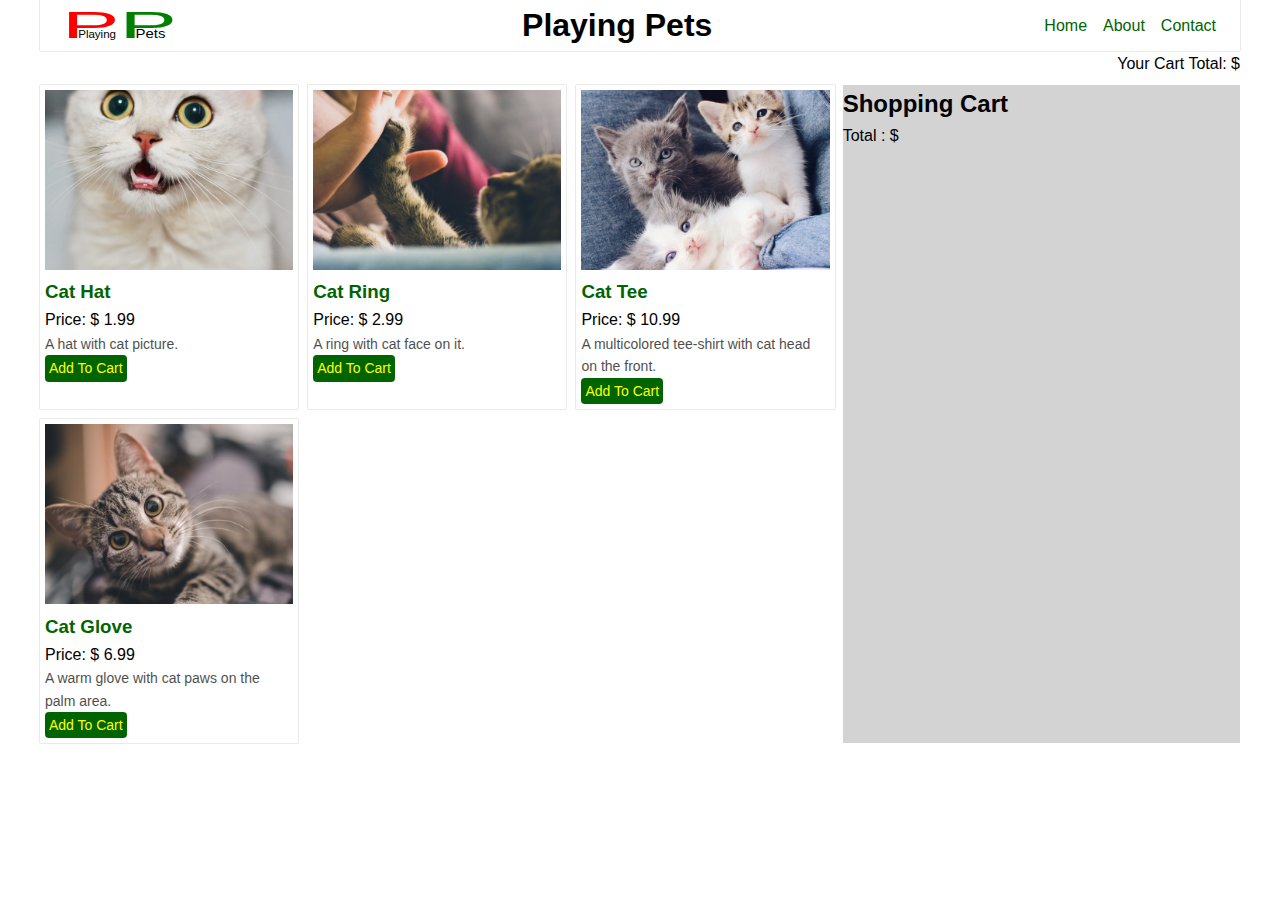
==== index.html @ d2be7d73 "first commit: app skeleton set up" ====
<!DOCTYPE html>
<html lang="en">

<head>
    <meta charset="UTF-8">
    <meta name="viewport" content="width=device-width, initial-scale=1.0">
    <link rel="icon" href="/images/playing_pets_logo.png">
    <link rel="stylesheet" href="styles.css">
    <title>Playing Pets</title>
</head>
<header class="main-header">
    <a href="/"><img src="/images/playing_pets.svg" alt="Playing Pets logo" title="Playing Pets" class="logo"></a>
    <h1 class="masthead">Playing Pets</h1>
    <nav class="main-nav">
        <a href="/" class="main-link" title="home page">Home</a>
        <a href="#" class="main-link" title="about page">About</a>
        <a href="#" class="main-link" title="contact page">Contact</a>
    </nav>
</header>
<section id="your-cart-total">
    <p>Your Cart Total: $ <span></span> </p>
</section>
<section id="shop-container">
    <main id="product-container"></main>
    <main id="cart-container">
        <h2 class="section-title">Shopping Cart</h2>
        <section id="cart"></section>
        <p class="cart-amount">Total : $ <span id="cart-total"></span> </p>
    </main>
</section>

<body>

    <script src="app.js" type="module"></script>
</body>

</html>
---- styles.css ----
*, *::before, *::after{
    box-sizing: border-box;
}
*{
    padding: 0;
    margin: 0;
    font-family: Arial;
}
body{
    width: 100%;
    max-width: 1200px;
    margin: auto;
    line-height: 1.6;
}
button{
    all: unset;
}
a{
    text-decoration: none;
    color: unset;
}
.main-header{
    box-shadow: 0 0 1px gray;
}
.main-header, .main-nav{
    display: flex;
    flex-wrap: wrap;
    justify-content: space-between;
    align-items: center;
}
.main-nav{
    padding-right: 8px;
}
.logo{
    width: 150px;
    height: 40px;
}
.main-link{
    padding-right:16px;
    color: darkgreen;
}
.main-link:hover, .main-link.active{
    text-decoration: underline;
}

/* Shop styles */
#your-cart-total{
    text-align: right;
}
#shop-container{
    display: grid;
    grid-template-columns: 2fr 1fr;
    grid-column-gap: 8px;
    margin: 8px 0;
}
#product-container{
    display: grid;
    grid-template-columns: repeat(auto-fit, minmax(250px, 1fr));
    grid-gap: 10px;
    
}
#cart-container{
    background: lightgray;
}
.item, .cart-item{
    padding: 5px;
    box-shadow: 0 0 1px gray;
}
.item-image, .cart-item-image{
    height: 180px;
    object-fit: cover;
    width: 100%;
}
.item-name{
    color: darkgreen;
}
.item-description{
    font-size: 14px;
    opacity: .7;
}
.add-to-cart, .remove-cart-item{
    background: darkgreen;
    color: yellow;
    padding: 2px 4px;
    cursor: pointer;
    border-radius: 4px;
    font-size: 14px;
    transition: 200ms all ease-in;
}
.add-to-cart:hover, .add-to-cart[disabled]{
    color: white;
    opacity: .5;
}





@media (max-width: 650px){
    .masthead{
        display: none;
    }
    #shop-container{
        grid-template-columns: 1fr;
    }
}
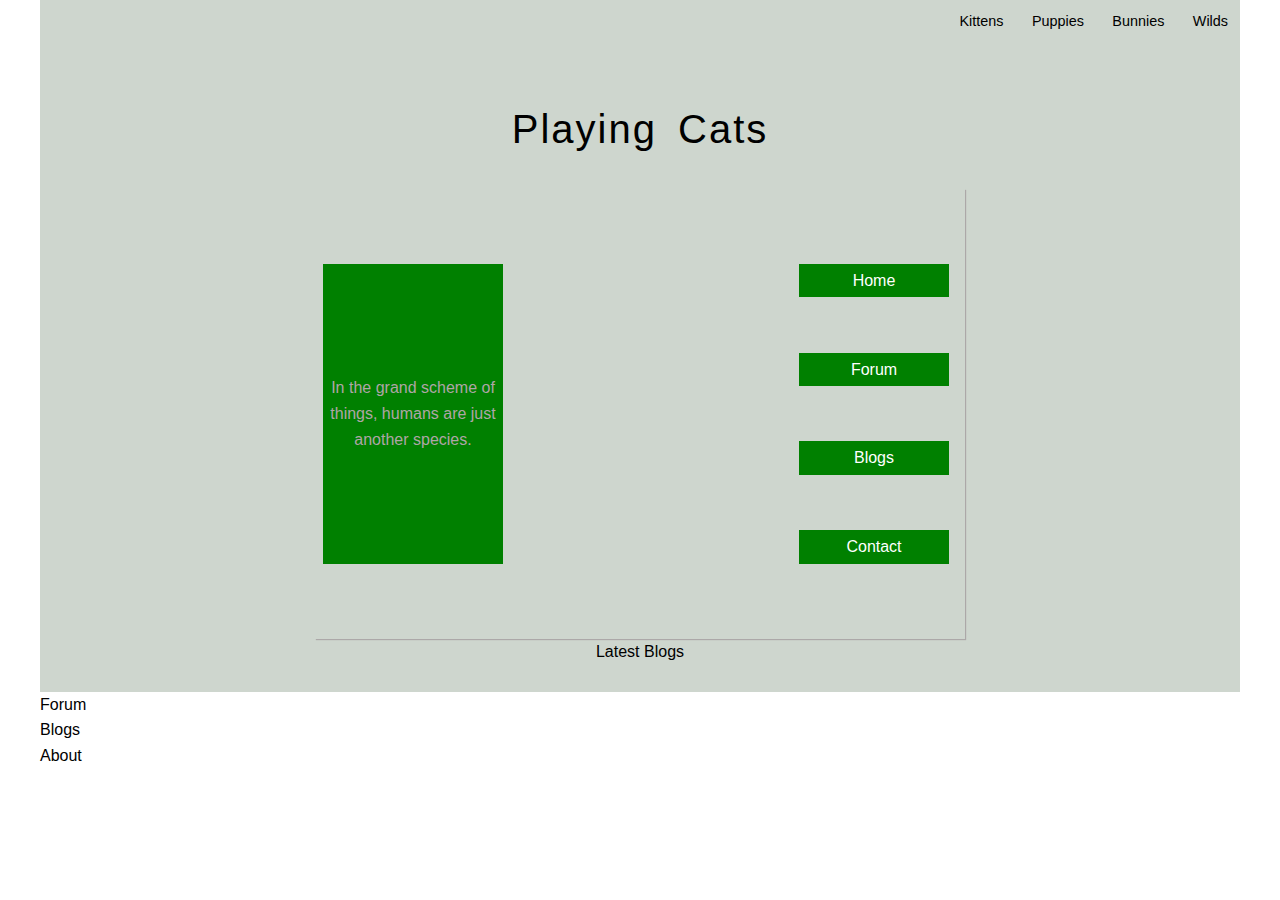
==== commit cb096bf9: "set up for 4page-app with each page to be developped as a single page app for each of the four pets" ====
--- a/index.html
+++ b/index.html
@@ -4,34 +4,54 @@
 <head>
     <meta charset="UTF-8">
     <meta name="viewport" content="width=device-width, initial-scale=1.0">
-    <link rel="icon" href="/images/playing_pets_logo.png">
-    <link rel="stylesheet" href="styles.css">
+    <link rel="stylesheet" href="index.css">
     <title>Playing Pets</title>
 </head>
-<header class="main-header">
-    <a href="/"><img src="/images/playing_pets.svg" alt="Playing Pets logo" title="Playing Pets" class="logo"></a>
-    <h1 class="masthead">Playing Pets</h1>
-    <nav class="main-nav">
-        <a href="/" class="main-link" title="home page">Home</a>
-        <a href="#" class="main-link" title="about page">About</a>
-        <a href="#" class="main-link" title="contact page">Contact</a>
-    </nav>
-</header>
-<section id="your-cart-total">
-    <p>Your Cart Total: $ <span></span> </p>
-</section>
-<section id="shop-container">
-    <main id="product-container"></main>
-    <main id="cart-container">
-        <h2 class="section-title">Shopping Cart</h2>
-        <section id="cart"></section>
-        <p class="cart-amount">Total : $ <span id="cart-total"></span> </p>
-    </main>
-</section>
 
 <body>
+    <nav class="top-nav">
+        <a href="#" class="top-link">Kittens</a>
+        <a href="#" class="top-link">Puppies</a>
+        <a href="#" class="top-link">Bunnies</a>
+        <a href="#" class="top-link">Wilds</a>
+    </nav>
+    <section class="app-wrapper">
+        <!-- home section begins -->
+        <main class="main-page">
+            <article id="landing">
+                <header class="landing-header">
+                    <h1 class="landing-masthead">Playing Cats</h1>
+                </header>
+                <section class="landing-content">
+                    <!-- display this as two column flexbox -->
+                    <div class="landing-message">
+                        <p>In the grand scheme of things, humans are just another species.</p>
+                    </div>
+                    <nav class="landing-nav">
+                        <span class="main-link">Home</span>
+                        <span class="main-link">Forum</span>
+                        <span class="main-link">Blogs</span>
+                        <span class="main-link">Contact</span>
+                    </nav>
+                </section>
+                <div class="landing-bottom">
+                    <p>Latest Blogs</p>
+                </div>
+            </article>
+        </main>
+        <!-- home section ends -->
+        <!-- forum section begins -->
+        <main class="main-page">Forum</main>
+        <!-- forum section ends -->
+        <!-- blog section begins -->
+        <main class="main-page">Blogs</main>
+        <!-- blog section ends -->
+        <!-- about section begins -->
+        <main class="main-page">About</main>
+        <!-- about section ends -->
+    </section>
 
-    <script src="app.js" type="module"></script>
+    <script src="main.js" type="module"></script>
 </body>
 
 </html>--- a/index.css
+++ b/index.css
@@ -0,0 +1,94 @@
+*, *::before, *::after{
+    box-sizing: border-box;
+}
+*{
+    padding: 0;
+    margin: 0;
+    font-family: Arial;
+}
+body{
+    width: 100%;
+    max-width: 1200px;
+    margin: auto;
+    line-height: 1.6;
+}
+button{
+    all: unset;
+}
+a{
+    text-decoration: none;
+    color: unset;
+}
+.top-nav{
+    text-align: right;
+    background:  rgb(206, 214, 206) ;
+    padding: 8px 0;
+}
+.top-link{
+    padding: 0 12px;
+    font-size: .9rem;
+}
+#landing{
+    background: rgb(206, 214, 206);
+    display: flex;
+    flex-direction: column;
+    height: 650px;
+    justify-content: center;
+    align-items: center;
+}
+.landing-header{
+    padding: 8px 0;
+    width: 100%;
+    /* margin:  auto; */
+    text-align: center;
+    margin: 20px;
+}
+.landing-masthead{
+    font-size: 2.5em;
+    word-spacing: 8px;
+    letter-spacing: 2px;
+    font-weight: 300;
+}
+.landing-content, .landing-nav, .landing-message{
+    display: flex;
+}
+.landing-content{
+    justify-content: space-between;
+    align-items: center;
+    box-shadow: 1px 1px 1px 0 rgb(172, 168, 168);
+    padding: 8px;
+    height: 450px;
+    width: 100%;
+    max-width: 650px;
+    margin: 0 8px;
+}
+.landing-nav{
+    flex-direction: column;
+    justify-content: space-between;
+    align-items: center;
+    margin: 0 8px;
+    height: 300px;
+}
+.landing-message{
+    justify-content: center;
+    align-items: center;
+    text-align: center;
+    height: auto;
+    width: 100%;
+    max-width: 180px;
+    background: green;
+    color: rgb(175, 166, 166);
+    height: 300px;
+}
+.main-link{
+    padding: 4px 0;
+    /* margin: 20px auto; */
+    background: green;
+    width: 150px;
+    text-align: center;
+    cursor: pointer;
+    color: white;
+}
+.main-link:hover{
+    color: yellow;
+}
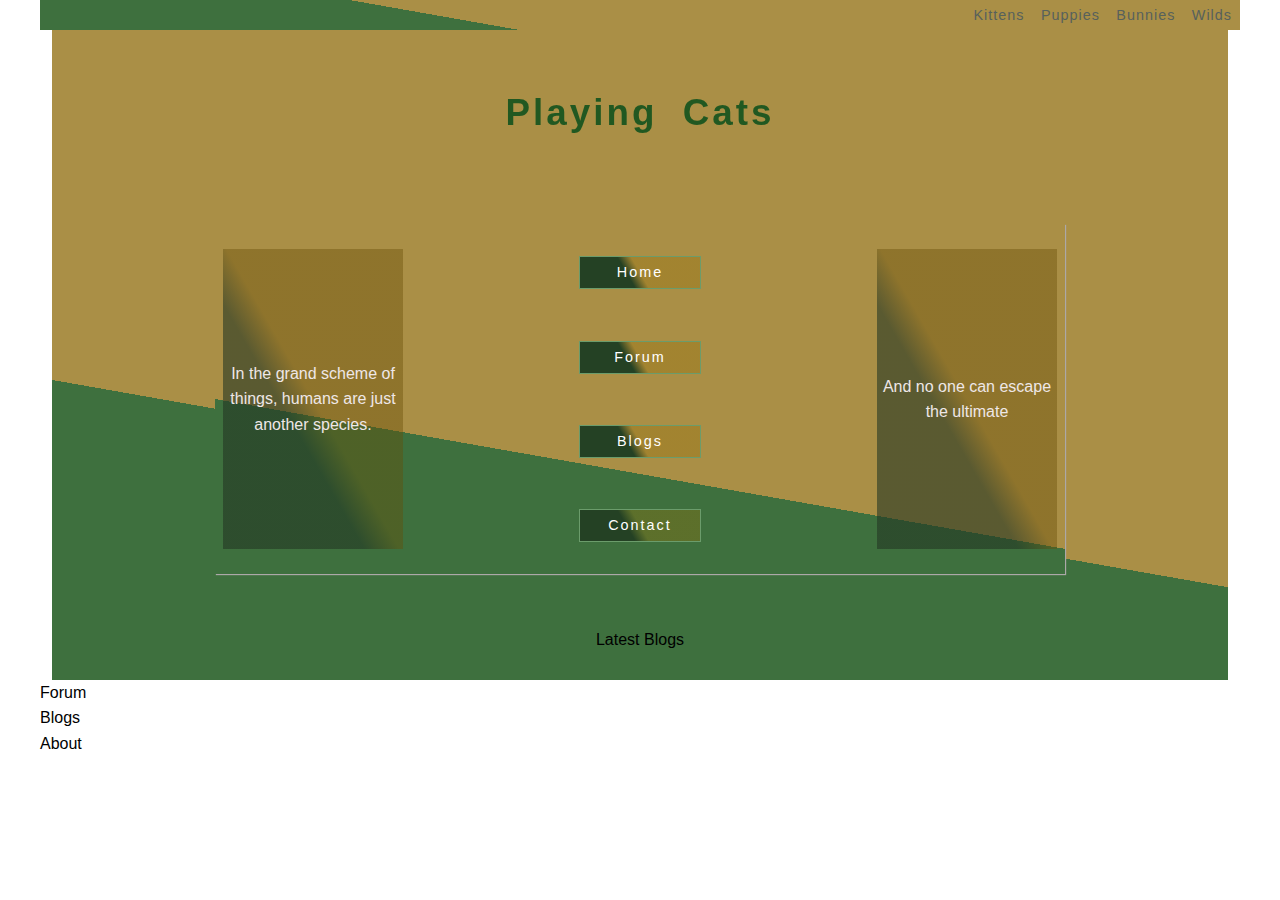
==== commit a545d2df: "applied linear gradient backgrounds to landing and top level nav elements" ====
--- a/index.html
+++ b/index.html
@@ -33,6 +33,9 @@
                         <span class="main-link">Blogs</span>
                         <span class="main-link">Contact</span>
                     </nav>
+                    <div class="landing-message">
+                        <p>And no one can escape the ultimate</p>
+                    </div>
                 </section>
                 <div class="landing-bottom">
                     <p>Latest Blogs</p>
--- a/index.css
+++ b/index.css
@@ -5,8 +5,11 @@
     padding: 0;
     margin: 0;
     font-family: Arial;
+    --gradient: linear-gradient( 10deg, rgb(62, 112, 62) 35%, rgb(170, 143, 70)15%);
+    --masthead-gradient: linear-gradient( 50deg, rgb(33, 88, 33) 300%, rgb(65, 59, 42)50%);
 }
 body{
+    position: relative;
     width: 100%;
     max-width: 1200px;
     margin: auto;
@@ -21,20 +24,28 @@
 }
 .top-nav{
     text-align: right;
-    background:  rgb(206, 214, 206) ;
-    padding: 8px 0;
+    background:  var(--gradient) ;
+    padding: 2px;
+    z-index: 20;
+    position: sticky;
+    top: 0;
+    /* box-shadow: 0 1px 0 1px rgb(191, 194, 192); */
 }
 .top-link{
-    padding: 0 12px;
+    padding: 0 6px;
     font-size: .9rem;
+    color: rgb(87, 97, 92);
+    letter-spacing: 1px;
 }
 #landing{
-    background: rgb(206, 214, 206);
+    background: var(--gradient);;
     display: flex;
     flex-direction: column;
     height: 650px;
-    justify-content: center;
+    justify-content: space-around;
     align-items: center;
+    margin: auto;
+    width: 98%;
 }
 .landing-header{
     padding: 8px 0;
@@ -44,10 +55,13 @@
     margin: 20px;
 }
 .landing-masthead{
-    font-size: 2.5em;
-    word-spacing: 8px;
-    letter-spacing: 2px;
-    font-weight: 300;
+    font-size: 2.3em;
+    word-spacing: 12px;
+    letter-spacing: 3px;
+    font-weight: 800;
+    background: var(--masthead-gradient);
+    background-clip: text;
+    color: transparent;
 }
 .landing-content, .landing-nav, .landing-message{
     display: flex;
@@ -57,10 +71,11 @@
     align-items: center;
     box-shadow: 1px 1px 1px 0 rgb(172, 168, 168);
     padding: 8px;
-    height: 450px;
-    width: 100%;
-    max-width: 650px;
+    height: 350px;
+    width: 98%;
+    max-width: 850px;
     margin: 0 8px;
+    background: var(--gradient);
 }
 .landing-nav{
     flex-direction: column;
@@ -68,6 +83,10 @@
     align-items: center;
     margin: 0 8px;
     height: 300px;
+    width: 100%;
+    max-width: 140px;
+    padding: 8px;
+    /* background: linear-gradient(60deg, rgb(62, 112, 62) 40%, rgb(240, 179, 12)50%);; */
 }
 .landing-message{
     justify-content: center;
@@ -76,19 +95,26 @@
     height: auto;
     width: 100%;
     max-width: 180px;
-    background: green;
-    color: rgb(175, 166, 166);
+    background: linear-gradient(60deg, rgba(34, 53, 34, 0.589) 40%, rgba(102, 76, 5, 0.404)50%);;
+    color: rgb(238, 231, 231);
     height: 300px;
 }
 .main-link{
     padding: 4px 0;
     /* margin: 20px auto; */
-    background: green;
-    width: 150px;
+    background: linear-gradient(60deg, rgb(62, 112, 62) 40%, rgb(226, 169, 13)50%);
+    background: linear-gradient(60deg, rgb(36, 65, 36) 40%, rgba(148, 111, 8, 0.356)50%);;
+
+    width: 120px;
     text-align: center;
     cursor: pointer;
     color: white;
+    box-shadow: 0 0 0 1px rgb(107, 156, 107);
+    transition: 300ms all ease-in-out;
+    letter-spacing: 2px;
+    font-size: .9em;
 }
 .main-link:hover{
     color: yellow;
+    box-shadow: 0 0 0 1px yellow;
 }
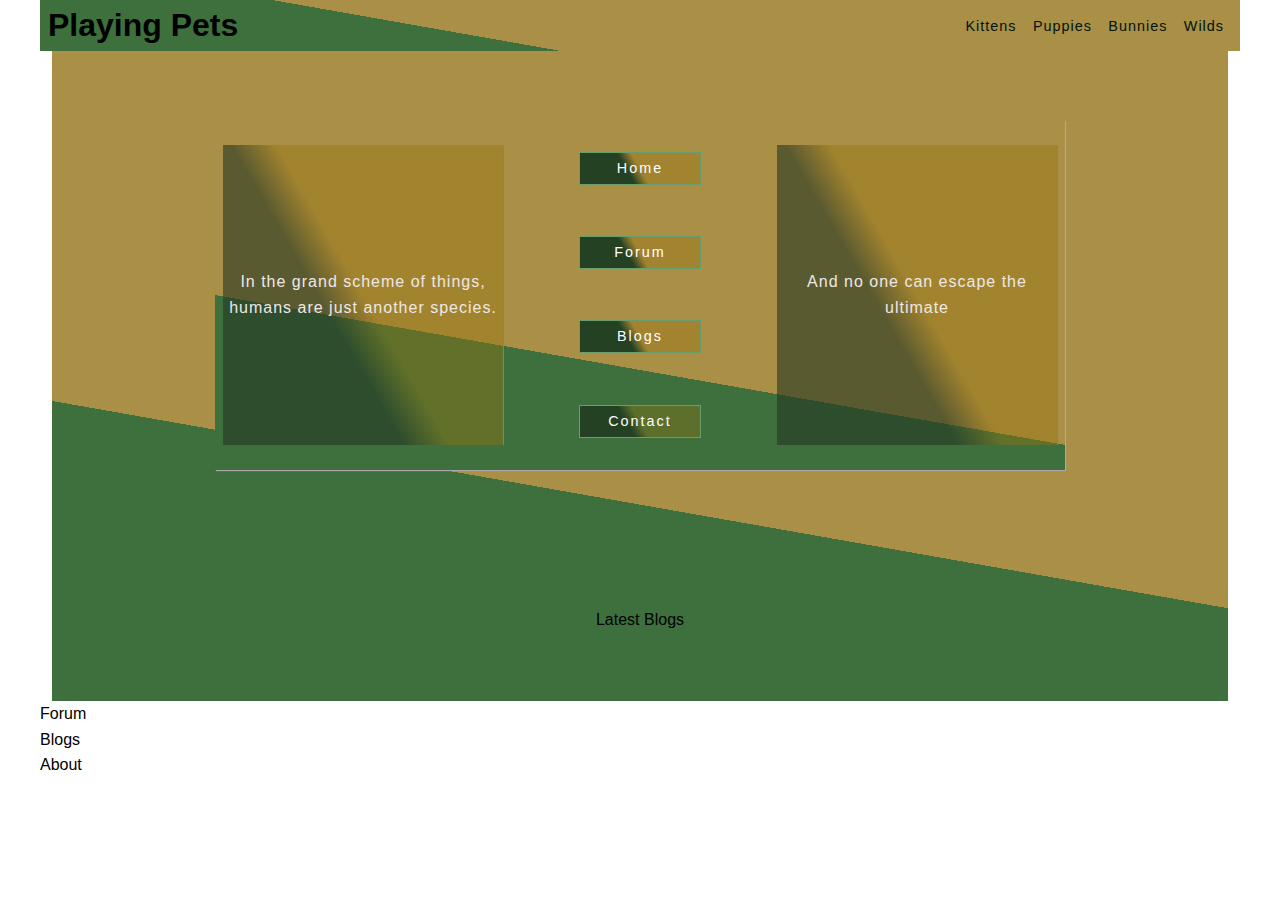
==== commit b8e50a96: "moved masthead to the top" ====
--- a/index.html
+++ b/index.html
@@ -9,19 +9,21 @@
 </head>
 
 <body>
-    <nav class="top-nav">
-        <a href="#" class="top-link">Kittens</a>
-        <a href="#" class="top-link">Puppies</a>
-        <a href="#" class="top-link">Bunnies</a>
-        <a href="#" class="top-link">Wilds</a>
-    </nav>
+    <header class="main-header">
+        <h1 class="masthead">Playing Pets</h1>
+        <nav class="top-nav">
+            <a href="#" class="top-link">Kittens</a>
+            <a href="#" class="top-link">Puppies</a>
+            <a href="#" class="top-link">Bunnies</a>
+            <a href="#" class="top-link">Wilds</a>
+        </nav>
+    </header>
+
     <section class="app-wrapper">
         <!-- home section begins -->
         <main class="main-page">
             <article id="landing">
-                <header class="landing-header">
-                    <h1 class="landing-masthead">Playing Cats</h1>
-                </header>
+
                 <section class="landing-content">
                     <!-- display this as two column flexbox -->
                     <div class="landing-message">
--- a/index.css
+++ b/index.css
@@ -22,9 +22,16 @@
     text-decoration: none;
     color: unset;
 }
+.main-header{
+    display: flex;
+    justify-content: space-between;
+    align-items: center;
+    background: var(--gradient);
+    padding: 0 8px;
+}
 .top-nav{
     text-align: right;
-    background:  var(--gradient) ;
+    /* background:  var(--gradient) ; */
     padding: 2px;
     z-index: 20;
     position: sticky;
@@ -34,7 +41,7 @@
 .top-link{
     padding: 0 6px;
     font-size: .9rem;
-    color: rgb(87, 97, 92);
+    color: rgb(1, 19, 13);
     letter-spacing: 1px;
 }
 #landing{
@@ -61,7 +68,7 @@
     font-weight: 800;
     background: var(--masthead-gradient);
     background-clip: text;
-    color: transparent;
+    color: rgba(255, 255, 255, 0.753);
 }
 .landing-content, .landing-nav, .landing-message{
     display: flex;
@@ -94,10 +101,13 @@
     text-align: center;
     height: auto;
     width: 100%;
-    max-width: 180px;
-    background: linear-gradient(60deg, rgba(34, 53, 34, 0.589) 40%, rgba(102, 76, 5, 0.404)50%);;
+    max-width: 280px;
+    background: linear-gradient(60deg, rgba(34, 53, 34, 0.589) 40%, rgba(151, 114, 10, 0.404)50%);;
+    /* background: var(--gradient); */
     color: rgb(238, 231, 231);
     height: 300px;
+    box-shadow: 1px 0px 0px 0px rgb(155, 131, 54);
+    letter-spacing: 1px;
 }
 .main-link{
     padding: 4px 0;
